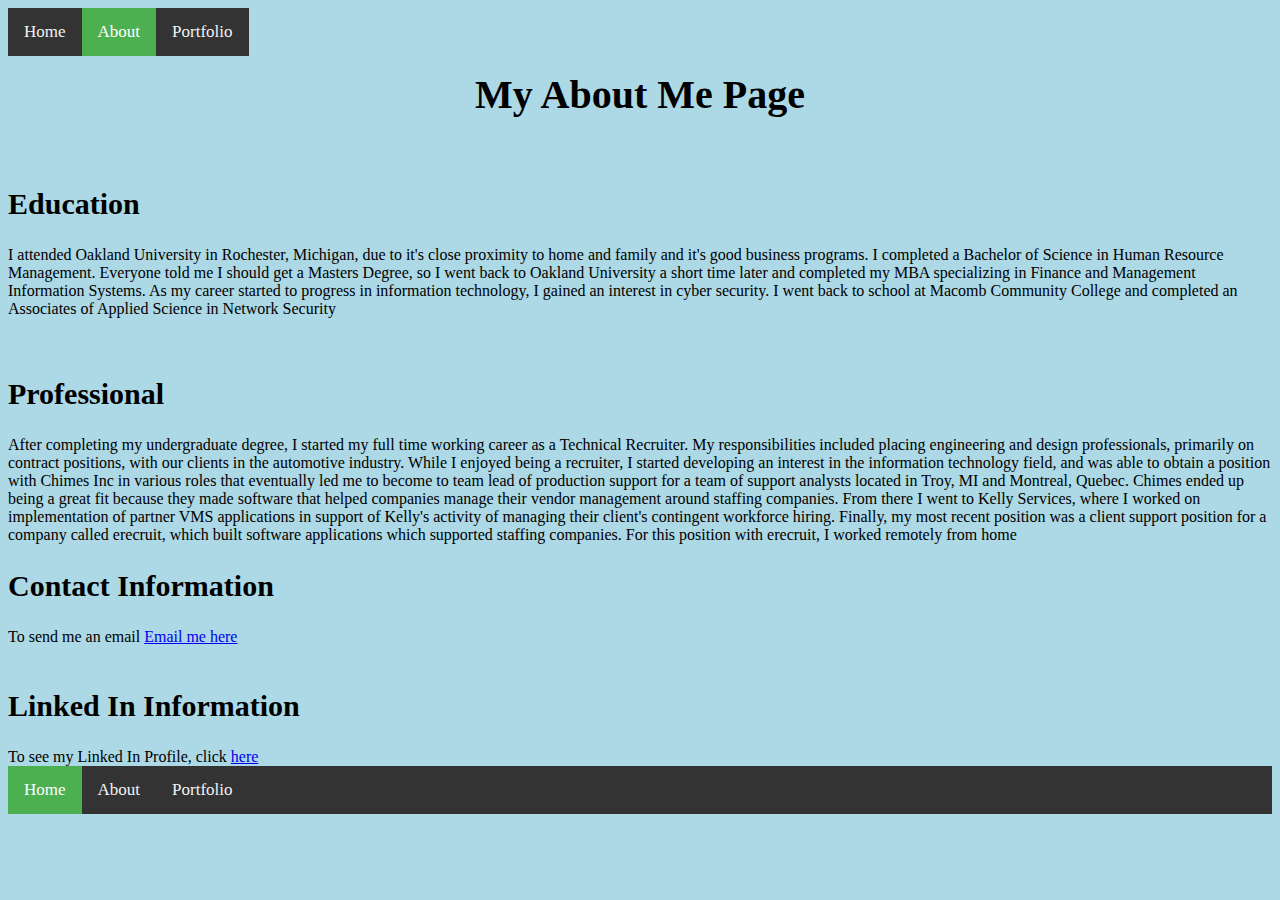
==== about.html @ 19e4ec97 "Lab 20 initial commit" ====
<!DOCTYPE html>
<html>
<link rel="stylesheet" href="style.css">
<head>
<meta charset="ISO-8859-1">
<title>About</title>
</head>
<body>

<div class="header">
  <a href="index.html">Home</a>
  <a class="active" href="about.html">About</a>
  <a href="portfolio.html">Portfolio</a>
  </div>
  
  <br>
  <br>

<h1>My About Me Page</h1>
<br>
<h2>Education</h2>
<p>I attended Oakland University in Rochester, Michigan, due to it's close proximity to home and family and it's good business programs.
I completed a Bachelor of Science in Human Resource Management. Everyone told me I should get a Masters Degree, so I went back to Oakland University a short time later and completed my MBA specializing in Finance and Management Information Systems.
As my career started to progress in information technology, I gained an interest in cyber security. I went back to school at Macomb Community College and completed an Associates of Applied Science in Network Security 
</p>
<br>
<h2>Professional</h2>
<p>After completing my undergraduate degree, I started my full
 time working career as a Technical Recruiter. My 
 responsibilities included placing engineering and design
  professionals, primarily on contract positions, with our
   clients in the automotive industry. While I enjoyed being a
    recruiter, I started developing an interest in the 
    information technology field, and was able to obtain a position 
    with Chimes Inc in various roles that eventually led me to become 
    to team lead of production support for a team of support analysts
     located in Troy, MI and Montreal, Quebec. Chimes ended up being
      a great fit because they made software that helped companies 
      manage their vendor management around staffing companies. From 
      there I went to Kelly Services, where I worked on implementation
       of partner VMS applications in support of Kelly's activity of 
       managing their client's contingent workforce hiring. Finally, 
       my most recent position was a client support position for a 
       company called erecruit, which built software applications 
       which supported staffing companies. For this position with 
       erecruit, I worked remotely from home   </p>
       
 <h2>Contact Information</h2>
 To send me an email <a href = "mailto:bryan_hallman29@yahoo.com">Email me here</a>
 
 <br>
 
 <br>
 
 <h2>Linked In Information</h2>
 
 To see my Linked In Profile, click <a href = "https://www.linkedin.com/in/bryan-hallman-268ba41/">here</a>
 <br>
 
 <div class="footer">
  <a class="active" href="index.html">Home</a>
  <a href="about.html">About</a>
  <a href="portfolio.html">Portfolio</a>
  
  
</div>
 
</body>
</html>
---- style.css ----
@charset "ISO-8859-1";

/* Add a black background color to the top navigation */
.header {
    background-color: #333;
    overflow: hidden;
    position: fixed;
    /* Note position fixed is making the header stick 
    to the top of the page as part of an extended challenge*/
}

/* Style the links inside the navigation bar */
.header a {
    float: left;
    color: #f2f2f2;
    text-align: center;
    padding: 14px 16px;
    text-decoration: none;
    font-size: 17px;
}

/* Change the color of links on hover */
.header a:hover {
    background-color: #ddd;
    color: black;
}

/* Add a color to the active/current link */
.header a.active {
    background-color: #4CAF50;
    color: white;
}

/* Add a black background color to the bottom navigation */
.footer {
    background-color: #333;
    overflow: hidden;
}

/* Style the links inside the navigation bar */
.footer a {
    float: left;
    color: #f2f2f2;
    text-align: center;
    padding: 14px 16px;
    text-decoration: none;
    font-size: 17px;
}

/* Change the color of links on hover */
.footer a:hover {
    background-color: #ddd;
    color: black;
}

/* Add a color to the active/current link */
.footer a.active {
    background-color: #4CAF50;
    color: white;
}

body {
background-color: lightblue;}

h1 {
    font-size: 40px;
    text-align: center;
}

h2 {
    font-size: 30px;
}
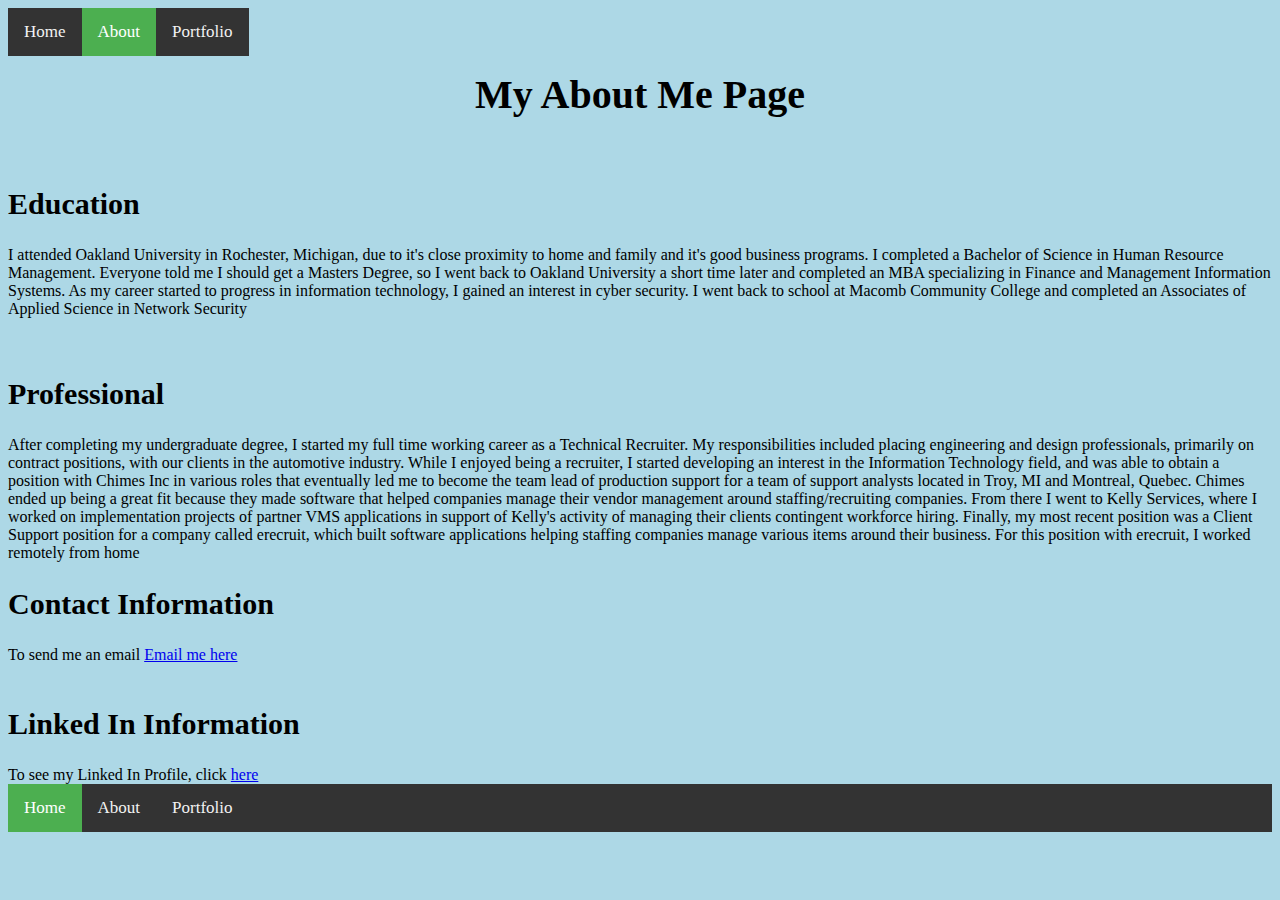
==== commit 2ee78fc2: "Cleaned up some grammar" ====
--- a/about.html
+++ b/about.html
@@ -20,7 +20,7 @@
 <br>
 <h2>Education</h2>
 <p>I attended Oakland University in Rochester, Michigan, due to it's close proximity to home and family and it's good business programs.
-I completed a Bachelor of Science in Human Resource Management. Everyone told me I should get a Masters Degree, so I went back to Oakland University a short time later and completed my MBA specializing in Finance and Management Information Systems.
+I completed a Bachelor of Science in Human Resource Management. Everyone told me I should get a Masters Degree, so I went back to Oakland University a short time later and completed an MBA specializing in Finance and Management Information Systems.
 As my career started to progress in information technology, I gained an interest in cyber security. I went back to school at Macomb Community College and completed an Associates of Applied Science in Network Security 
 </p>
 <br>
@@ -31,18 +31,18 @@
   professionals, primarily on contract positions, with our
    clients in the automotive industry. While I enjoyed being a
     recruiter, I started developing an interest in the 
-    information technology field, and was able to obtain a position 
+    Information Technology field, and was able to obtain a position 
     with Chimes Inc in various roles that eventually led me to become 
-    to team lead of production support for a team of support analysts
+    the team lead of production support for a team of support analysts
      located in Troy, MI and Montreal, Quebec. Chimes ended up being
       a great fit because they made software that helped companies 
-      manage their vendor management around staffing companies. From 
-      there I went to Kelly Services, where I worked on implementation
+      manage their vendor management around staffing/recruiting companies. From 
+      there I went to Kelly Services, where I worked on implementation projects
        of partner VMS applications in support of Kelly's activity of 
-       managing their client's contingent workforce hiring. Finally, 
-       my most recent position was a client support position for a 
+       managing their clients contingent workforce hiring. Finally, 
+       my most recent position was a Client Support position for a 
        company called erecruit, which built software applications 
-       which supported staffing companies. For this position with 
+       helping staffing companies manage various items around their business. For this position with 
        erecruit, I worked remotely from home   </p>
        
  <h2>Contact Information</h2>
